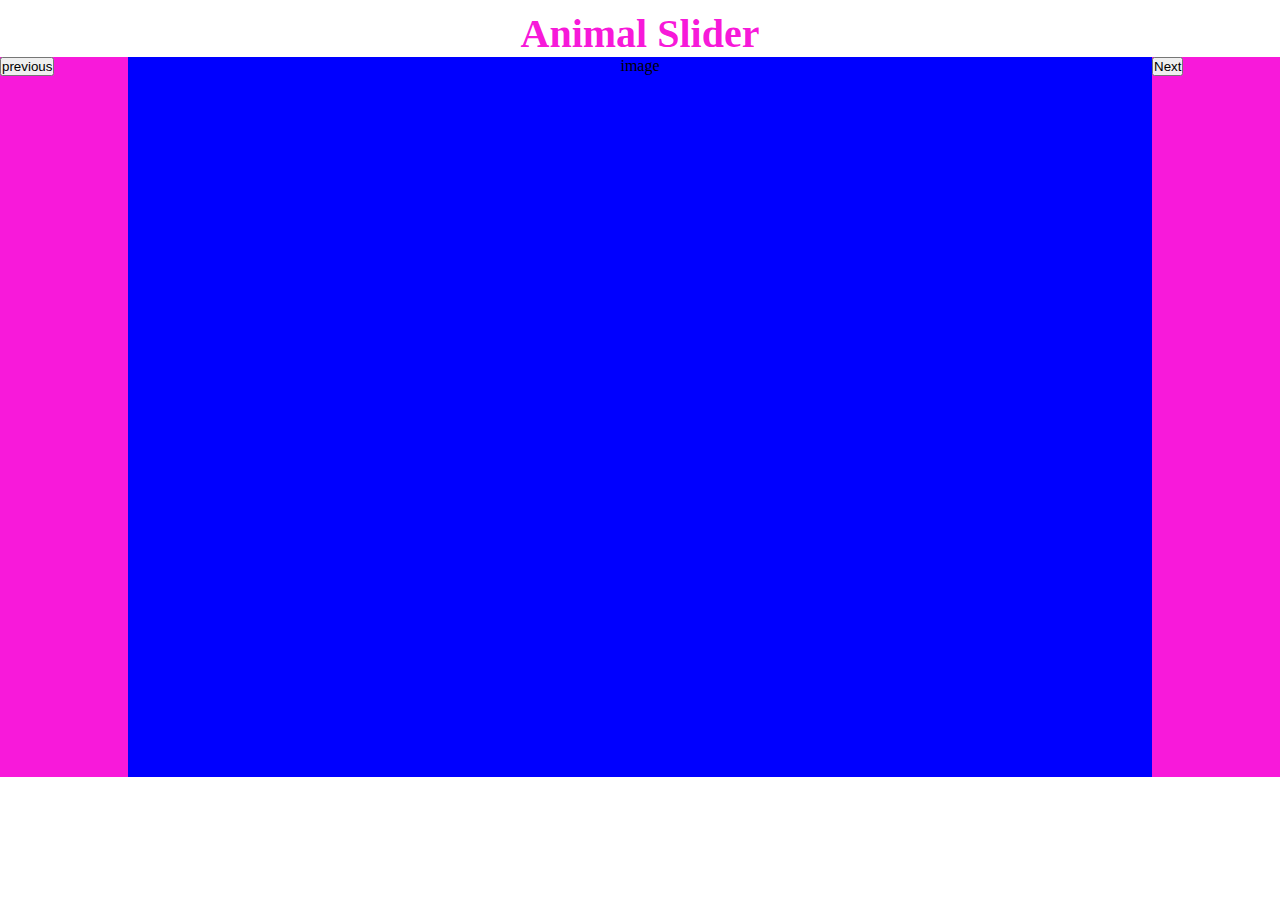
==== slider/Animal slider/index.html @ 453b5b7e "version1" ====
<!DOCTYPE html>
<html lang="en">
<head>
    <meta charset="UTF-8">
    <meta name="viewport" content="width=device-width, initial-scale=1.0">
    <title>Animal Slider</title>
    <link rel="stylesheet" href = "style.css">
</head>
<body>
    <h1>Animal Slider</h1>
 
    <div id="slider">
        <div class="prev"><button>previous</button></div>
        <div class="img">image</div>
        <div class="next"><button>Next</button></div>
    </div>
</body>
</html>
---- slider/Animal slider/style.css ----
*{
    margin: 0;
    padding: 0;
    box-sizing: border-box;
}
h1{
    text-align: center;
    font-size:40px;
    font-family: Cursive;
    color: #f70ad7ef;
    padding-top: 10px;

}
#slider{
    width: 100%;
    display: flex;

}
.prev{
    width: 10%;
    height: 80vh;
    background-color: #f70ad7ef;

}
.next{
    width: 10%;
    height: 80vh;
    background-color: #f70ad7ef;
}
.img{
    width: 80%;
    height: 80vh;
    background-color: blue;
    display: flex;
    justify-content: center;
}
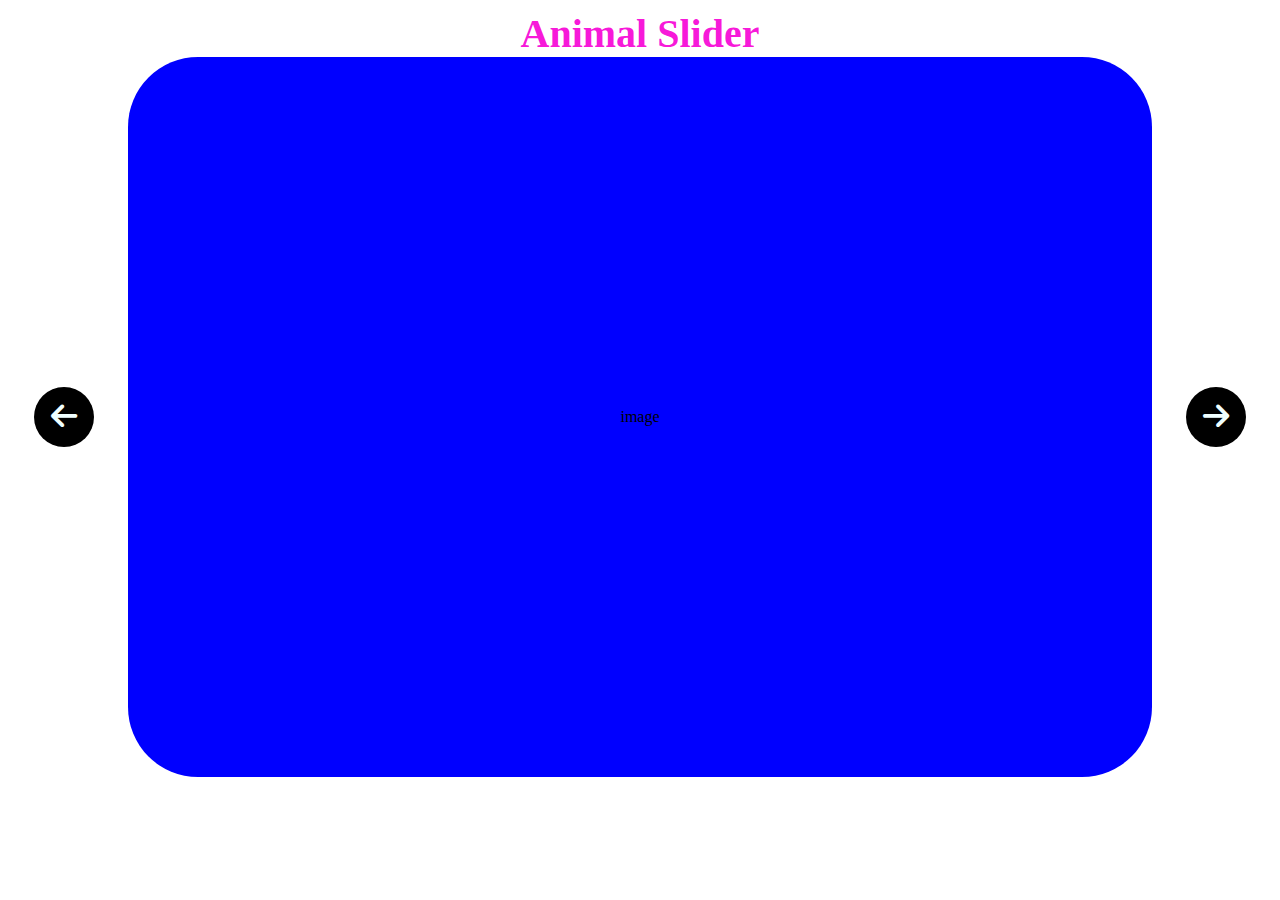
==== commit e291ca3c: "version1" ====
--- a/slider/Animal slider/index.html
+++ b/slider/Animal slider/index.html
@@ -4,15 +4,16 @@
     <meta charset="UTF-8">
     <meta name="viewport" content="width=device-width, initial-scale=1.0">
     <title>Animal Slider</title>
+    <link rel="stylesheet" href="https://cdnjs.cloudflare.com/ajax/libs/font-awesome/6.7.2/css/all.min.css" integrity="sha512-Evv84Mr4kqVGRNSgIGL/F/aIDqQb7xQ2vcrdIwxfjThSH8CSR7PBEakCr51Ck+w+/U6swU2Im1vVX0SVk9ABhg==" crossorigin="anonymous" referrerpolicy="no-referrer" />
     <link rel="stylesheet" href = "style.css">
 </head>
 <body>
     <h1>Animal Slider</h1>
  
     <div id="slider">
-        <div class="prev"><button>previous</button></div>
+        <div class="prev"><button><i class="fa-solid fa-arrow-left"></i></button></div>
         <div class="img">image</div>
-        <div class="next"><button>Next</button></div>
+        <div class="next"><button><i class="fa-solid fa-arrow-right"></i></button></div>
     </div>
 </body>
 </html>--- a/slider/Animal slider/style.css
+++ b/slider/Animal slider/style.css
@@ -19,13 +19,38 @@
 .prev{
     width: 10%;
     height: 80vh;
-    background-color: #f70ad7ef;
+   
+    display: flex;
+    justify-content: center;
+    align-items:center;
 
+}
+.prev button{
+    width: 60px;
+    height: 60px;
+    border-radius: 50%;
+    border: 2px black;
+    background-color: black;
+    font-size: 30px;
+    color: azure;
 }
 .next{
     width: 10%;
     height: 80vh;
-    background-color: #f70ad7ef;
+    
+    display: flex;
+    justify-content: center;
+    align-items:center;
+}
+
+.next button{
+    width: 60px;
+    height: 60px;
+    border-radius: 50%;
+    border: 2px black;
+    background-color: black;
+    font-size: 30px;
+    color: azure;
 }
 .img{
     width: 80%;
@@ -33,4 +58,6 @@
     background-color: blue;
     display: flex;
     justify-content: center;
+    align-items: center;
+    border-radius: 70px;
 }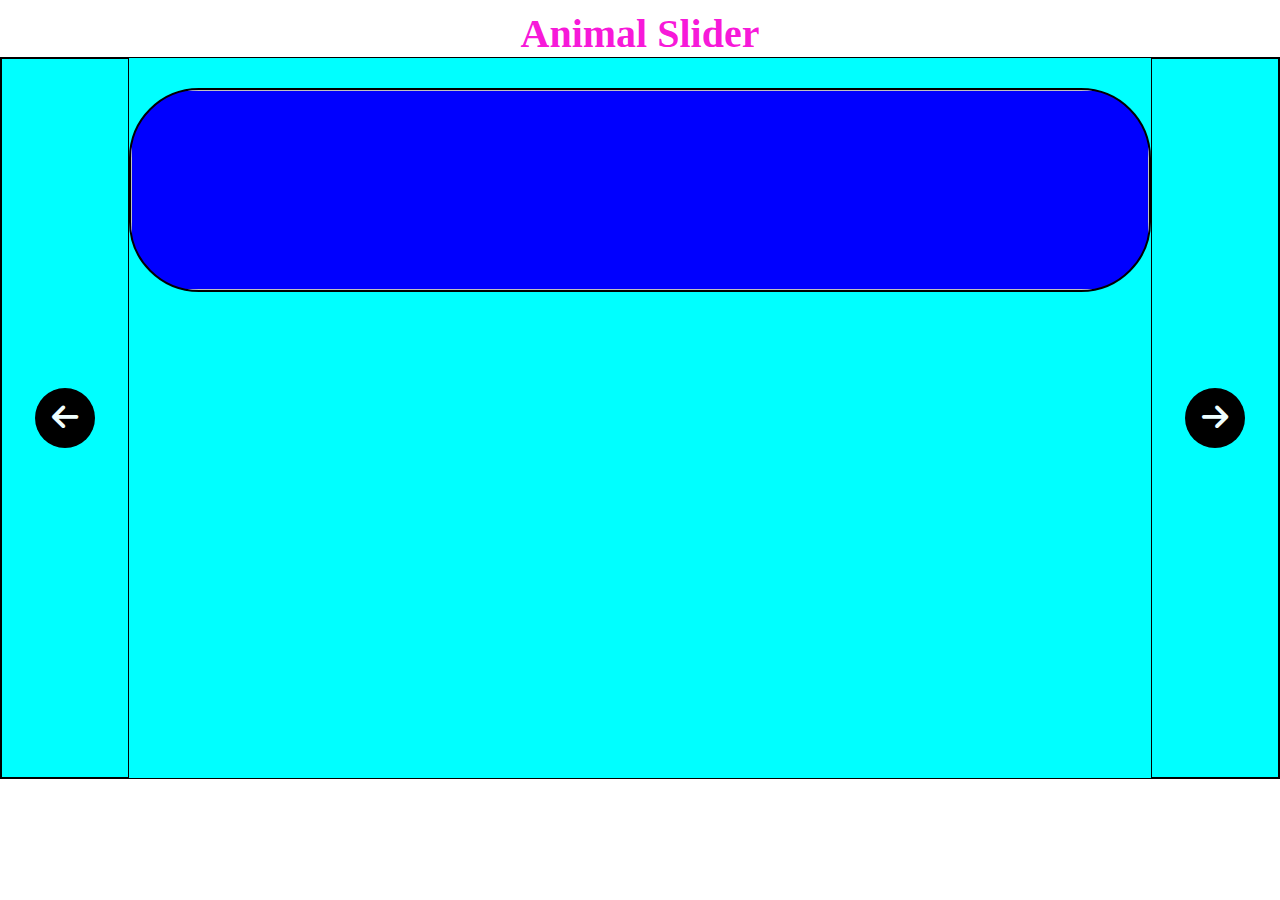
==== commit 74256e22: "version1" ====
--- a/slider/Animal slider/index.html
+++ b/slider/Animal slider/index.html
@@ -11,9 +11,10 @@
     <h1>Animal Slider</h1>
  
     <div id="slider">
-        <div class="prev"><button><i class="fa-solid fa-arrow-left"></i></button></div>
-        <div class="img">image</div>
-        <div class="next"><button><i class="fa-solid fa-arrow-right"></i></button></div>
+        <div id="prev"><button><i class="fa-solid fa-arrow-left"></i></button></div>
+        <div id="img"> <img id="image" src="" alt="" /></div>
+        <div id="next"><button><i class="fa-solid fa-arrow-right"></i></button></div>
     </div>
+    <script src="./script.js"></script>
 </body>
 </html>--- a/slider/Animal slider/style.css
+++ b/slider/Animal slider/style.css
@@ -14,18 +14,24 @@
 #slider{
     width: 100%;
     display: flex;
+    background-color: aqua;
+    border: 1px solid black;
 
 }
-.prev{
+#slider #image{
+  width: 100%;
+  height: 100%;
+}
+#prev{
     width: 10%;
     height: 80vh;
-   
+    border: 1px solid black;
     display: flex;
     justify-content: center;
     align-items:center;
 
 }
-.prev button{
+#prev button{
     width: 60px;
     height: 60px;
     border-radius: 50%;
@@ -34,16 +40,17 @@
     font-size: 30px;
     color: azure;
 }
-.next{
+#next{
     width: 10%;
     height: 80vh;
+    border: 1px solid black;
     
     display: flex;
     justify-content: center;
     align-items:center;
 }
 
-.next button{
+#next button{
     width: 60px;
     height: 60px;
     border-radius: 50%;
@@ -52,12 +59,22 @@
     font-size: 30px;
     color: azure;
 }
-.img{
+#img{
+    position: relative;
+    top:30px;
     width: 80%;
-    height: 80vh;
+    height: 100%;
+    border: 2px solid black;;
     background-color: blue;
     display: flex;
     justify-content: center;
     align-items: center;
     border-radius: 70px;
+    overflow: hidden;
+    background-size: cover;
+}
+#image{
+    width: 100%;
+    height: 100%;
+    object-fit: cover;
 }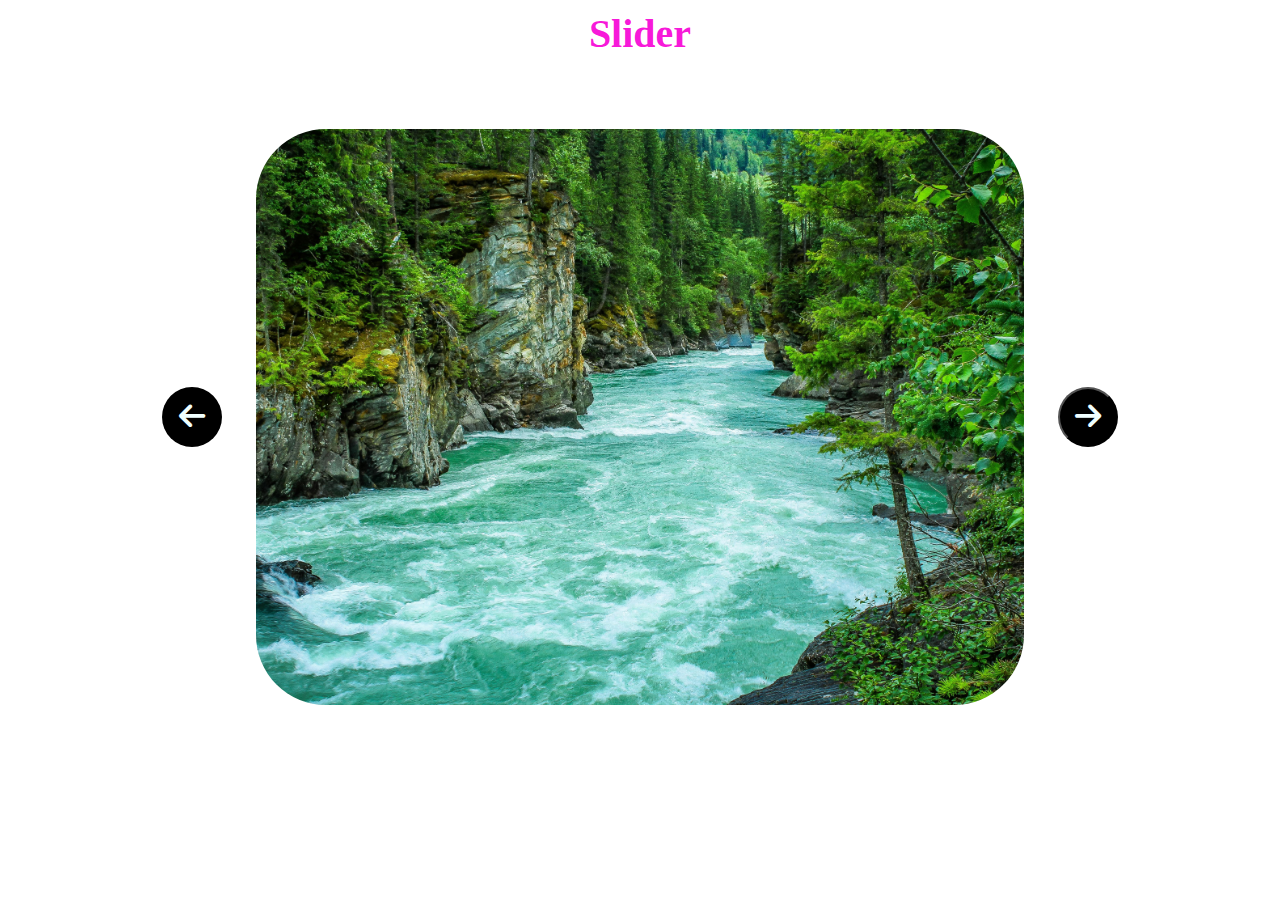
==== commit 4b18309a: "version1" ====
--- a/slider/Animal slider/index.html
+++ b/slider/Animal slider/index.html
@@ -3,16 +3,16 @@
 <head>
     <meta charset="UTF-8">
     <meta name="viewport" content="width=device-width, initial-scale=1.0">
-    <title>Animal Slider</title>
+    <title> Slider</title>
     <link rel="stylesheet" href="https://cdnjs.cloudflare.com/ajax/libs/font-awesome/6.7.2/css/all.min.css" integrity="sha512-Evv84Mr4kqVGRNSgIGL/F/aIDqQb7xQ2vcrdIwxfjThSH8CSR7PBEakCr51Ck+w+/U6swU2Im1vVX0SVk9ABhg==" crossorigin="anonymous" referrerpolicy="no-referrer" />
     <link rel="stylesheet" href = "style.css">
 </head>
 <body>
-    <h1>Animal Slider</h1>
+    <h1> Slider</h1>
  
     <div id="slider">
         <div id="prev"><button><i class="fa-solid fa-arrow-left"></i></button></div>
-        <div id="img"> <img id="image" src="" alt="" /></div>
+        <div id="img"> <img id="image" src="" alt="" width="100%" height="100%"/></div>
         <div id="next"><button><i class="fa-solid fa-arrow-right"></i></button></div>
     </div>
     <script src="./script.js"></script>
--- a/slider/Animal slider/style.css
+++ b/slider/Animal slider/style.css
@@ -1,37 +1,44 @@
-*{
+* {
     margin: 0;
     padding: 0;
     box-sizing: border-box;
 }
-h1{
+
+h1 {
     text-align: center;
-    font-size:40px;
+    font-size: 40px;
     font-family: Cursive;
     color: #f70ad7ef;
     padding-top: 10px;
 
 }
-#slider{
+
+#slider {
     width: 100%;
+    height: 80vh;
     display: flex;
-    background-color: aqua;
-    border: 1px solid black;
+    align-items: center;
+    justify-content: center;
+
 
 }
-#slider #image{
-  width: 100%;
-  height: 100%;
+
+#slider #image {
+    width: 100%;
+    height: 100%;
 }
-#prev{
+
+#prev {
     width: 10%;
     height: 80vh;
-    border: 1px solid black;
+
     display: flex;
     justify-content: center;
-    align-items:center;
+    align-items: center;
 
 }
-#prev button{
+
+#prev button {
     width: 60px;
     height: 60px;
     border-radius: 50%;
@@ -40,41 +47,45 @@
     font-size: 30px;
     color: azure;
 }
-#next{
+
+#next {
     width: 10%;
     height: 80vh;
-    border: 1px solid black;
-    
+
+
     display: flex;
     justify-content: center;
-    align-items:center;
+    align-items: center;
 }
 
-#next button{
+#next button {
     width: 60px;
     height: 60px;
     border-radius: 50%;
-    border: 2px black;
+
     background-color: black;
     font-size: 30px;
     color: azure;
 }
-#img{
-    position: relative;
-    top:30px;
-    width: 80%;
-    height: 100%;
-    border: 2px solid black;;
-    background-color: blue;
+
+#img {
+
+    width: 60%;
+    height: 80%;
+
+
     display: flex;
     justify-content: center;
     align-items: center;
     border-radius: 70px;
+
     overflow: hidden;
     background-size: cover;
 }
-#image{
-    width: 100%;
-    height: 100%;
+
+#image {
+    width: 80%;
+
+    background-size: cover;
     object-fit: cover;
 }